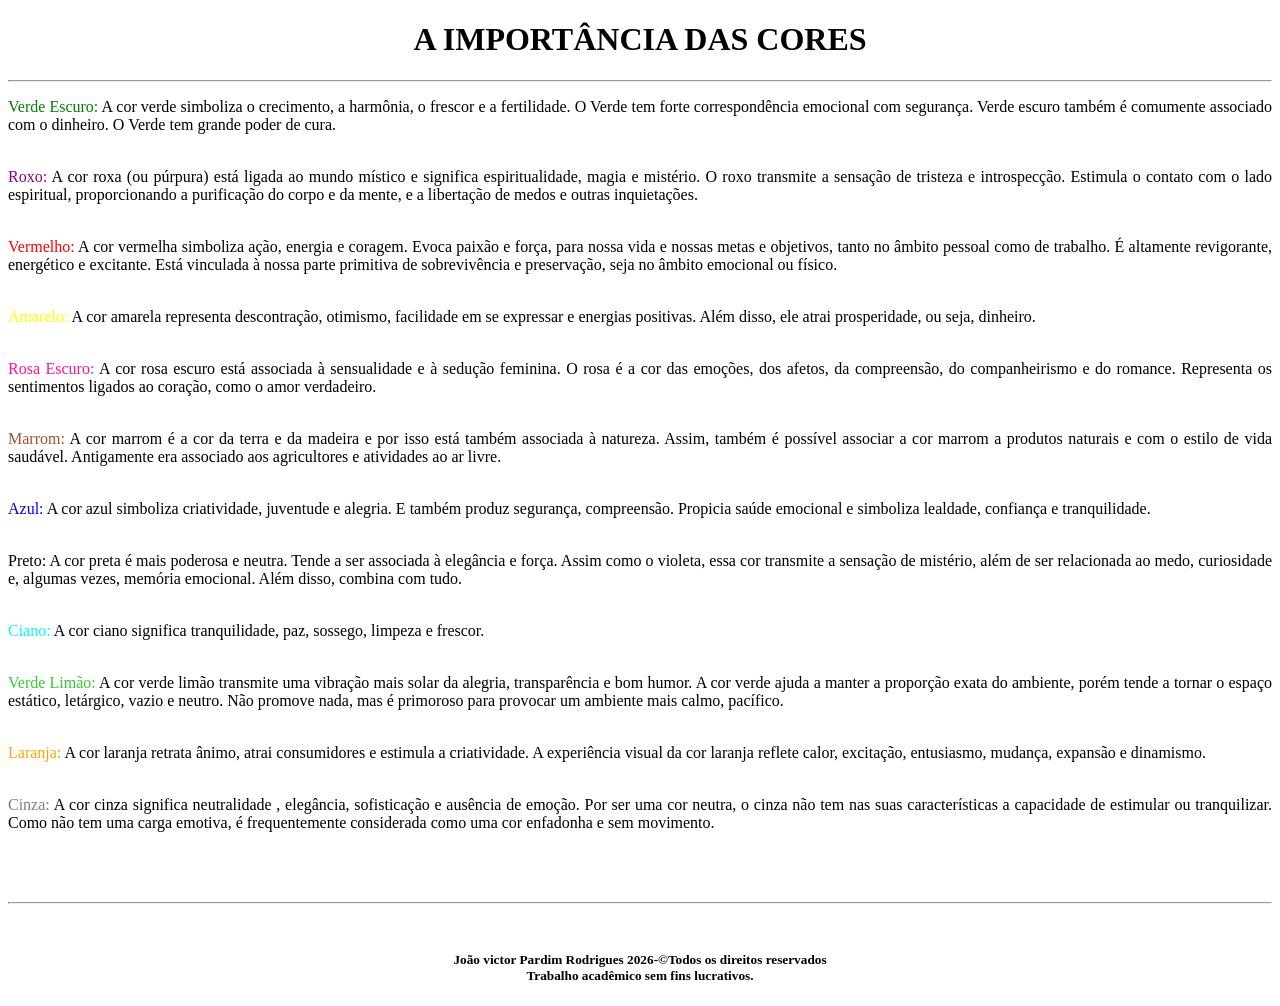
==== index.html @ 386986d7 "Add files via upload" ====
<!doctype html>
<html lang="pt-br">
	<head>
		<title>A IMPORTÂNCIA DAS CORES</title>
		<meta charset="UTF-8">
		<link rel="icon" type="image/jpg" href="img/tabela2.webp">
	</head>	
	<body>
		<h1 align="center"><b>A IMPORTÂNCIA DAS CORES</b></h1>
		<hr>
		<p align="justify"><font color="#008000" size="3">Verde Escuro:</font> A cor verde simboliza o crecimento,
		a harmônia, o frescor e a fertilidade. O Verde tem forte correspondência emocional com segurança.
		Verde escuro também é comumente associado com o dinheiro. O Verde tem grande poder de cura.
			<br><br>
		<p align="justify"><font color="#8B008B" size="3">Roxo:</font> A cor roxa (ou púrpura) está ligada ao mundo
		místico e significa espiritualidade, magia e mistério. O roxo transmite a sensação de tristeza e introspecção. 
		Estimula o contato com o lado espiritual, proporcionando a purificação do corpo e da mente, e a libertação de
		medos e outras inquietações.
			<br><br>
		<p align="justify"><font color="#FF0000" size="3">Vermelho:</font> A cor vermelha simboliza ação, energia e coragem.
		Evoca paixão e força, para nossa vida e nossas metas e objetivos, tanto no âmbito pessoal como de trabalho.
		É altamente revigorante, energético e excitante. Está vinculada à nossa parte primitiva de sobrevivência e
		preservação, seja no âmbito emocional ou físico.
			<br><br>
		<p align="justify"><font color="#FFFF00" size="3">Amarelo:</font> A cor amarela representa descontração, otimismo,
		facilidade em se expressar e energias positivas. Além disso, ele atrai prosperidade, ou seja, dinheiro.
			<br><br>
		<p align="justify"><font color="#FF1493" size="3">Rosa Escuro:</font> A cor rosa escuro está associada
		à sensualidade e à sedução feminina. O rosa é a cor das emoções, dos afetos, da compreensão,
		do companheirismo e do romance. Representa os sentimentos ligados ao coração, como o amor verdadeiro.
			<br><br>
		<p align="justify"><font color="#A0522D" size="3">Marrom:</font> A cor marrom é a cor da terra e da madeira
		e por isso está também associada à natureza. Assim, também é possível associar a cor marrom a produtos 
		naturais e com o estilo de vida saudável. Antigamente era associado aos agricultores e
		atividades ao ar livre.
			<br><br>
		<p align="justify"><font color="#0000FF" size="3">Azul:</font> A cor azul simboliza criatividade,
		juventude e alegria. E também produz segurança, compreensão. Propicia saúde emocional 
		e simboliza lealdade, confiança e tranquilidade.
			<br><br>
		<p align="justify"><font color="#000000" size="3">Preto:</font> A cor preta é mais poderosa
		e neutra. Tende a ser associada à elegância e força. Assim como o violeta, essa cor
		transmite a sensação de mistério, além de ser relacionada ao medo, curiosidade
		e, algumas vezes, memória emocional. Além disso, combina com tudo.
			<br><br>
		<p align="justify"><font color="#00FFFF" size="3">Ciano:</font> A cor ciano significa tranquilidade,
		paz, sossego, limpeza e frescor. 
			<br><br>
		<p align="justify"><font color="#32CD32" size="3">Verde Limão:</font> A cor verde limão transmite
		uma vibração mais solar da alegria, transparência e bom humor. A cor verde ajuda a manter
		a proporção exata do ambiente, porém tende a tornar o espaço estático, letárgico,
		vazio e neutro. Não promove nada, mas é primoroso para provocar um ambiente mais calmo, pacífico.
			<br><br>
		<p align="justify"><font color="#FFA500" size="3">Laranja:</font> A cor laranja retrata ânimo,
		atrai consumidores e estimula a criatividade. A experiência visual da cor laranja
		reflete calor, excitação, entusiasmo, mudança, expansão e dinamismo.
			<br><br>
		<p align="justify"><font color="#808080" size="3">Cinza:</font> A cor cinza significa neutralidade
		, elegância, sofisticação e ausência de emoção. Por ser uma cor neutra, o cinza não tem 
		nas suas características a capacidade de estimular ou tranquilizar. Como não tem
		uma carga emotiva, é frequentemente considerada como uma cor enfadonha e sem movimento.
		<br><br><br><br><hr><br>
		<h5 align="center">João victor Pardim Rodrigues 2026-&copyTodos os direitos reservados<br>
		Trabalho acadêmico sem fins lucrativos.</h5>
		
		
		
		
		
		
	</body>
</html>
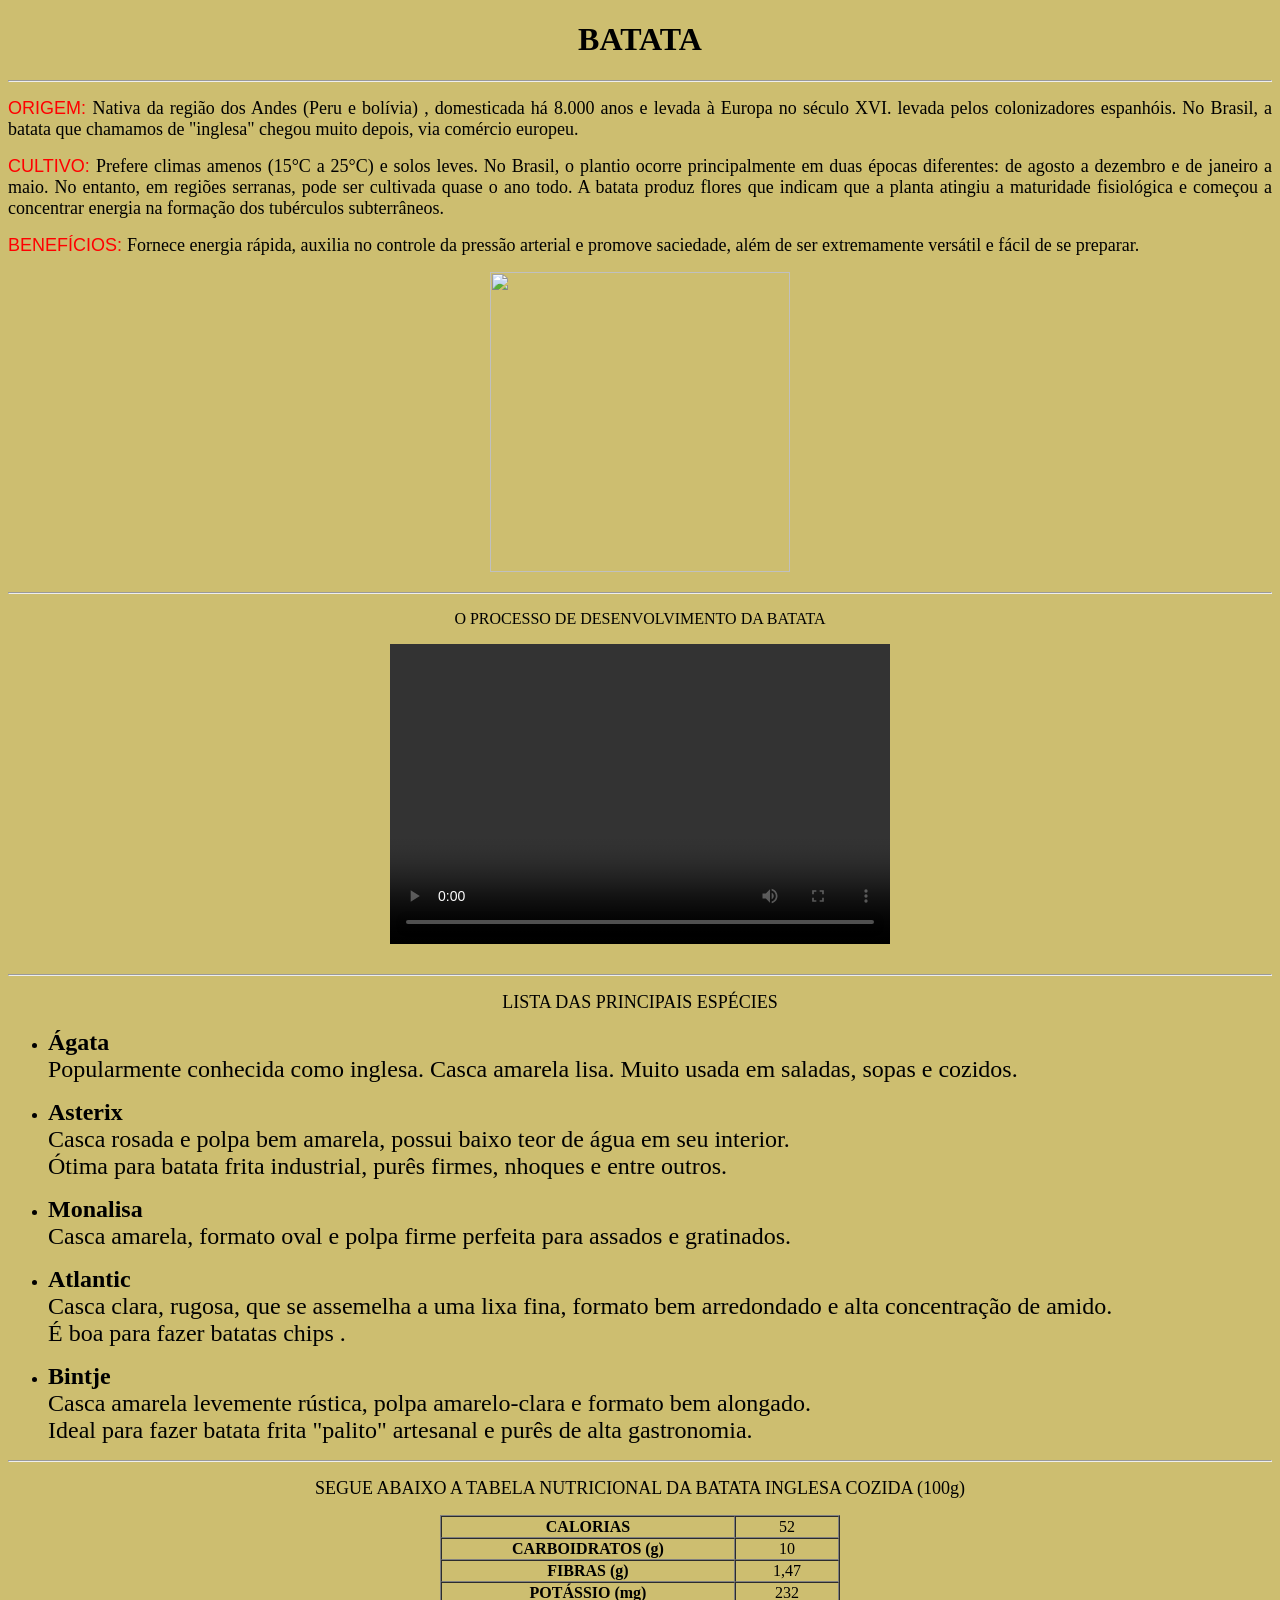
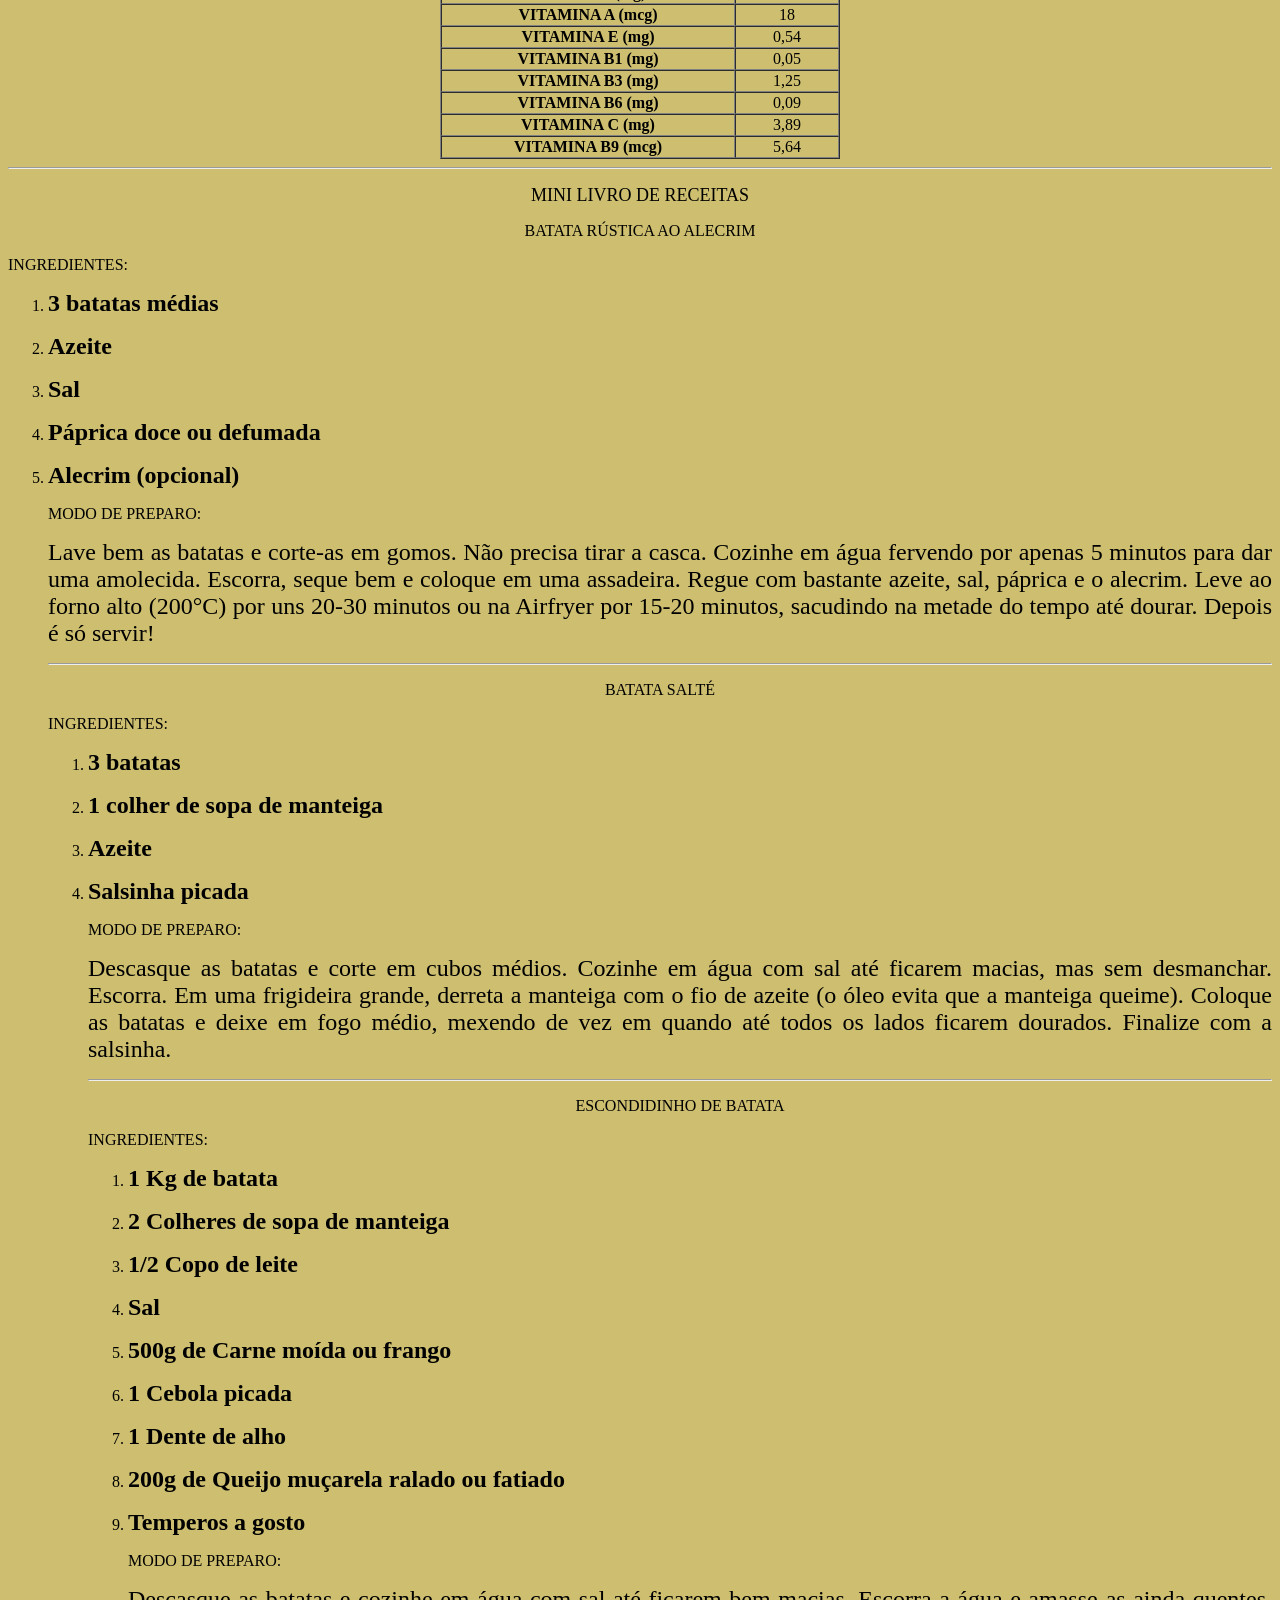
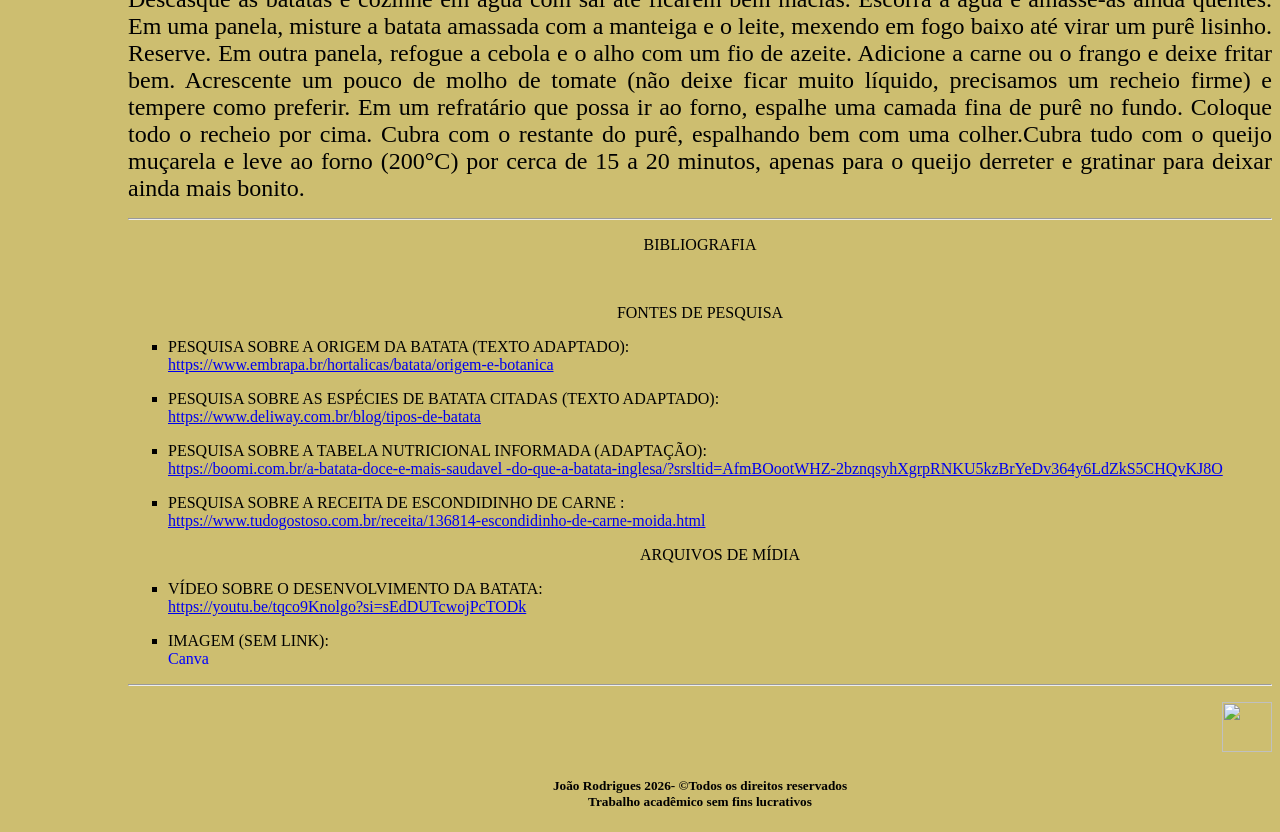
==== commit 2baa9e86: "Add files via upload" ====
--- a/index.html
+++ b/index.html
@@ -1,72 +1,204 @@
-	<!doctype html>
+<!doctype html>
 <html lang="pt-br">
 	<head>
-		<title>A IMPORTÂNCIA DAS CORES</title>
-		<meta charset="UTF-8">
-		<link rel="icon" type="image/jpg" href="img/tabela2.webp">
-	</head>	
-	<body>
-		<h1 align="center"><b>A IMPORTÂNCIA DAS CORES</b></h1>
+		<title>Batata- Tudo sobre o tubérculo</title>
+		<meta charset="utf-8">
+		<link rel="icon"type="image/jpg" href="images/planta.jpg">
+	</head>
+	<body bgcolor="CDBE70">
+		<h1 align="center">BATATA</h1>
 		<hr>
-		<p align="justify"><font color="#008000" size="3">Verde Escuro:</font> A cor verde simboliza o crecimento,
-		a harmônia, o frescor e a fertilidade. O Verde tem forte correspondência emocional com segurança.
-		Verde escuro também é comumente associado com o dinheiro. O Verde tem grande poder de cura.
-			<br><br>
-		<p align="justify"><font color="#8B008B" size="3">Roxo:</font> A cor roxa (ou púrpura) está ligada ao mundo
-		místico e significa espiritualidade, magia e mistério. O roxo transmite a sensação de tristeza e introspecção. 
-		Estimula o contato com o lado espiritual, proporcionando a purificação do corpo e da mente, e a libertação de
-		medos e outras inquietações.
-			<br><br>
-		<p align="justify"><font color="#FF0000" size="3">Vermelho:</font> A cor vermelha simboliza ação, energia e coragem.
-		Evoca paixão e força, para nossa vida e nossas metas e objetivos, tanto no âmbito pessoal como de trabalho.
-		É altamente revigorante, energético e excitante. Está vinculada à nossa parte primitiva de sobrevivência e
-		preservação, seja no âmbito emocional ou físico.
-			<br><br>
-		<p align="justify"><font color="#FFFF00" size="3">Amarelo:</font> A cor amarela representa descontração, otimismo,
-		facilidade em se expressar e energias positivas. Além disso, ele atrai prosperidade, ou seja, dinheiro.
-			<br><br>
-		<p align="justify"><font color="#FF1493" size="3">Rosa Escuro:</font> A cor rosa escuro está associada
-		à sensualidade e à sedução feminina. O rosa é a cor das emoções, dos afetos, da compreensão,
-		do companheirismo e do romance. Representa os sentimentos ligados ao coração, como o amor verdadeiro.
-			<br><br>
-		<p align="justify"><font color="#A0522D" size="3">Marrom:</font> A cor marrom é a cor da terra e da madeira
-		e por isso está também associada à natureza. Assim, também é possível associar a cor marrom a produtos 
-		naturais e com o estilo de vida saudável. Antigamente era associado aos agricultores e
-		atividades ao ar livre.
-			<br><br>
-		<p align="justify"><font color="#0000FF" size="3">Azul:</font> A cor azul simboliza criatividade,
-		juventude e alegria. E também produz segurança, compreensão. Propicia saúde emocional 
-		e simboliza lealdade, confiança e tranquilidade.
-			<br><br>
-		<p align="justify"><font color="#000000" size="3">Preto:</font> A cor preta é mais poderosa
-		e neutra. Tende a ser associada à elegância e força. Assim como o violeta, essa cor
-		transmite a sensação de mistério, além de ser relacionada ao medo, curiosidade
-		e, algumas vezes, memória emocional. Além disso, combina com tudo.
-			<br><br>
-		<p align="justify"><font color="#00FFFF" size="3">Ciano:</font> A cor ciano significa tranquilidade,
-		paz, sossego, limpeza e frescor. 
-			<br><br>
-		<p align="justify"><font color="#32CD32" size="3">Verde Limão:</font> A cor verde limão transmite
-		uma vibração mais solar da alegria, transparência e bom humor. A cor verde ajuda a manter
-		a proporção exata do ambiente, porém tende a tornar o espaço estático, letárgico,
-		vazio e neutro. Não promove nada, mas é primoroso para provocar um ambiente mais calmo, pacífico.
-			<br><br>
-		<p align="justify"><font color="#FFA500" size="3">Laranja:</font> A cor laranja retrata ânimo,
-		atrai consumidores e estimula a criatividade. A experiência visual da cor laranja
-		reflete calor, excitação, entusiasmo, mudança, expansão e dinamismo.
-			<br><br>
-		<p align="justify"><font color="#808080" size="3">Cinza:</font> A cor cinza significa neutralidade
-		, elegância, sofisticação e ausência de emoção. Por ser uma cor neutra, o cinza não tem 
-		nas suas características a capacidade de estimular ou tranquilizar. Como não tem
-		uma carga emotiva, é frequentemente considerada como uma cor enfadonha e sem movimento.
-		<br><br><br><br><hr><br>
-		<h5 align="center">João victor Pardim Rodrigues 2026-&copyTodos os direitos reservados<br>
-		Trabalho acadêmico sem fins lucrativos.</h5>
-		
-		
-		
-		
-		
-		
+			<p align="justify"><font face="arial" color="#FF0000" size="4">ORIGEM: </font>
+			<font size="4">Nativa da região dos Andes (Peru e bolívia) , domesticada há 8.000 anos e levada à Europa no século XVI.
+			levada pelos colonizadores espanhóis. No Brasil, a batata que chamamos de "inglesa"
+			chegou muito depois, via comércio europeu.</font></p>
+			<p align="justify"><font face="arial" color="#FF0000" size="4">CULTIVO: </font>
+			<font size="4">Prefere climas amenos (15°C a 25°C)
+			e solos leves. No Brasil, o plantio ocorre principalmente em duas épocas diferentes: de agosto a dezembro			
+			e de janeiro a maio. No entanto, em regiões serranas, pode ser cultivada quase o ano todo.
+			A batata produz flores que indicam que a planta atingiu
+			a maturidade fisiológica e começou a concentrar energia na formação dos tubérculos subterrâneos.</font></p>
+			<p align="justify"><font face="arial" color="#FF0000" size="4">BENEFÍCIOS: </font>
+			<font size="4">Fornece energia rápida, auxilia no controle da pressão arterial e promove saciedade,
+			além de ser extremamente versátil e fácil de se preparar.</font></p>
+			<p align="center"><img src="images/colagem.jpg" width="300" height="300">
+			<hr>
+			<p align="center"><font face="impact" size="3">O PROCESSO DE DESENVOLVIMENTO DA BATATA</font></p>
+			<center><video controls width="500" height="300">
+			<source src="video_audio/fases.mp4" type="video/mp4">
+			</video></center>
+			<br>
+			<hr>
+			<p align="center"><font face="impact" size="4">LISTA DAS PRINCIPAIS ESPÉCIES</font></p>
+			<ul>
+				<li>
+					<p align="justify"><font size="5">
+						<b>Ágata</b><br>Popularmente conhecida como inglesa.
+						Casca amarela lisa. Muito usada em saladas, sopas e cozidos.</font></p></li>
+				<li>
+					<p align="justify"><font size="5">
+						<b>Asterix</b><br>Casca rosada e polpa bem amarela, possui baixo teor de água em seu interior.<br>
+						Ótima para batata frita industrial, purês firmes, nhoques e entre outros.</font></p></li>
+				<li>
+					<p align=" justify"><font size="5">
+						<b>Monalisa</b><br>Casca amarela, formato oval e polpa firme perfeita para assados e gratinados.</font></p></li>
+					<li>
+						<p align=" justify"><font size="5">
+							<b>Atlantic</b><br> Casca clara, rugosa, que se assemelha a uma lixa fina, formato bem arredondado e alta 
+				concentração de amido.<br> É boa para fazer batatas chips .</font></p></li>
+				<li>
+					<p align=" justify"><font size="5">
+						<b>Bintje</b><br>Casca amarela levemente rústica, polpa amarelo-clara e formato bem alongado.<br>
+						Ideal para fazer batata frita "palito" artesanal e purês de alta gastronomia.</font></p></li>
+			</ul>
+			<hr>
+			<p align="center"><font face="impact" size="4">SEGUE ABAIXO A TABELA NUTRICIONAL DA BATATA INGLESA COZIDA (100g)</font></p>
+			<table align="center" width="400" height="200" border="1" cellspacing="0">
+				<tr>
+					<th>CALORIAS</th>
+						<td width="100" align="center">52</td>
+				</tr>
+				<tr>
+					<th>CARBOIDRATOS (g)</th>
+						<td align="center">10</td>
+				</tr>
+				<tr>
+					<th>FIBRAS (g)</th>
+						<td align="center">1,47</td>
+				</tr>
+				<tr>
+					<th>POTÁSSIO (mg)</th>
+						<td align="center">232</td>
+				</tr>
+				<tr>
+					<th>VITAMINA A (mcg)</th>
+						<td align="center">18</td>
+				</tr>
+				<tr>
+					<th>VITAMINA E (mg)</th>
+						<td align="center">0,54</td>
+				</tr>
+					<tr>
+					<th>VITAMINA B1 (mg)</th>
+						<td align="center">0,05</td>
+				</tr>
+				<tr>
+					<th>VITAMINA B3 (mg)</th>
+						<td align="center">1,25</td>
+				</tr>
+				<tr>
+					<th>VITAMINA B6 (mg)</th>
+						<td align="center">0,09</td>
+				</tr>
+				<tr>
+					<th>VITAMINA C (mg)</th>
+						<td align="center">3,89</td>
+				</tr>
+				<tr>
+					<th>VITAMINA B9 (mcg)</th>
+						<td align="center">5,64</td>
+				</tr>
+			</table>
+			<hr>
+			<p align="center"><font face="impact" size="4">MINI LIVRO DE RECEITAS</font></p>
+			<p align="center">BATATA RÚSTICA AO ALECRIM</p>
+			<p align="justify">INGREDIENTES:</p>
+				<ol>
+					<li>
+						<p align="justify"><font size="5"><b>3 batatas médias</b></font></p></li>
+					<li>
+						<p align="justify"><font size="5"><b>Azeite</b></font></p></li>
+					<li>
+						<p align="justify"><font size="5"><b>Sal</b></font></p></li>
+					<li>
+						<p align="justify"><font size="5"><b>Páprica doce ou defumada</b></font></p></li>
+					<li>
+						<p align="justify"></p><font size="5"><b>Alecrim (opcional)</b></font></p></li>
+			<p align="justify">MODO DE PREPARO: </p>
+			<p align="justify"><font size="5">Lave bem as batatas e corte-as em gomos. Não precisa tirar a casca.
+			Cozinhe em água fervendo por apenas 5 minutos para dar uma amolecida. Escorra, seque bem e
+			coloque em uma assadeira. Regue com bastante azeite, sal, páprica e o alecrim.
+			Leve ao forno alto (200°C) por uns 20-30 minutos ou na Airfryer por 15-20 minutos, sacudindo
+			na metade do tempo até dourar. Depois é só servir!</font></p>
+			<hr>
+			<p align="center">BATATA SALTÉ</p>
+			<p align="justify">INGREDIENTES:</p>
+				<ol>
+					<li>
+						<p align="justify"><font size="5"><b>3 batatas </b></font></p></li>
+					<li>
+						<p align="justify"><font size="5"><b>1 colher de sopa de manteiga</b></font></p></li>
+					<li>
+						<p align="justify"><font size="5"><b>Azeite</b></font></p></li>
+					<li>
+						<p align="justify"><font size="5"><b>Salsinha picada</b></font></p></li>
+						<p align="justify">MODO DE PREPARO: </p>
+			<p align="justify"><font size="5">Descasque as batatas e corte em cubos médios. Cozinhe em água com sal até ficarem macias,
+			mas sem desmanchar. Escorra. Em uma frigideira grande, derreta a manteiga com o fio de azeite
+			(o óleo evita que a manteiga queime). Coloque as batatas e deixe em fogo médio, mexendo de vez em quando até todos
+			os lados ficarem dourados. Finalize com a salsinha.</font></p>
+			<hr>
+			<p align="center">ESCONDIDINHO DE BATATA</p>
+			<p align="justify">INGREDIENTES:</p>
+				<ol>
+					<li>
+						<p align="justify"><font size="5"><b>1 Kg de batata</b></font></p></li>
+					<li>
+						<p align="justify"><font size="5"><b>2 Colheres de sopa de manteiga</b></font></p></li>
+					<li>
+						<p align="justify"><font size="5"><b>1/2 Copo de leite</b></font></p></li>
+					<li>
+						<p align="justify"><font size="5"><b>Sal</b></font></p></li>
+					<li>
+						<p align="justify"></p><font size="5"><b>500g de Carne moída ou frango</b></font></p></li>
+					<li>
+						<p align="justify"></p><font size="5"><b>1 Cebola picada</b></font></p></li>
+					<li>
+						<p align="justify"></p><font size="5"><b>1 Dente de alho</b></font></p></li>
+					<li> 
+						<p align="justify"></p><font size="5"><b>200g de Queijo muçarela ralado ou fatiado</b></font></p></li>
+							<li>
+						<p align="justify"></p><font size="5"><b>Temperos a gosto</b></font></p></li>
+						<p align="justify">MODO DE PREPARO: </p>
+						<p align="justify"><font size="5">Descasque as batatas e cozinhe em água com sal até ficarem bem macias. Escorra 
+							a água e amasse-as ainda quentes. Em uma panela, misture a batata amassada com a manteiga e o leite,
+							mexendo em fogo baixo até virar um purê lisinho. Reserve. Em outra panela, refogue a cebola e o alho
+							com um fio de azeite. Adicione a carne ou o frango e deixe fritar bem. Acrescente um pouco de
+							molho de tomate (não deixe ficar muito líquido, precisamos um recheio firme) e tempere como preferir. Em um refratário
+							que possa ir ao forno, espalhe uma camada fina de purê no fundo. Coloque todo o recheio por cima. Cubra com o restante
+							do purê, espalhando bem com uma colher.Cubra tudo com o queijo muçarela e leve ao forno (200°C) por cerca de 15
+							a 20 minutos, apenas para o queijo derreter e gratinar para deixar ainda mais bonito.</font></p>
+			<hr>
+			<p align="center"><font face="impact" size="3">BIBLIOGRAFIA</font></p>
+			<br>
+			<p align="center">FONTES DE PESQUISA</p>
+			<ul>
+				<li>
+					<p align="left">PESQUISA SOBRE A ORIGEM DA BATATA (TEXTO ADAPTADO):<br>
+						<a href="https://www.embrapa.br/hortalicas/batata/origem-e-botanica">https://www.embrapa.br/hortalicas/batata/origem-e-botanica</a></p></li>
+				<li>
+							<p align="left">PESQUISA SOBRE AS ESPÉCIES DE BATATA CITADAS (TEXTO ADAPTADO):<br>
+						<a href="https://www.deliway.com.br/blog/tipos-de-batata">https://www.deliway.com.br/blog/tipos-de-batata</a></p></li>
+				<li>
+							<p align="left">PESQUISA SOBRE A TABELA NUTRICIONAL INFORMADA (ADAPTAÇÃO):<br>
+								<a href="https://boomi.com.br/a-batata-doce-e-mais-saudavel-do-que-a-batata-inglesa/?srsltid=AfmBOootWHZ-
+								2bznqsyhXgrpRNKU5kzBrYeDv364y6LdZkS5CHQvKJ8O">https://boomi.com.br/a-batata-doce-e-mais-saudavel
+								-do-que-a-batata-inglesa/?srsltid=AfmBOootWHZ-2bznqsyhXgrpRNKU5kzBrYeDv364y6LdZkS5CHQvKJ8O</a></p></li>
+						<li>
+							<p align="left">PESQUISA SOBRE A RECEITA DE ESCONDIDINHO DE CARNE :<br>
+								<a href="https://www.tudogostoso.com.br/receita/136814-escondidinho-de-carne-moida.html">
+								https://www.tudogostoso.com.br/receita/136814-escondidinho-de-carne-moida.html</a></p></li>
+						<p align="center">ARQUIVOS DE MÍDIA</p>
+						<li>
+							<p align="left">VÍDEO SOBRE O DESENVOLVIMENTO DA BATATA: <br>
+								<a href="https://youtu.be/tqco9Knolgo?si=sEdDUTcwojPcTODk">https://youtu.be/tqco9Knolgo?si=sEdDUTcwojPcTODk</a></p></li>
+						<li>
+							<p align="left">IMAGEM (SEM LINK):<br>
+							<font color="#0000FF">Canva</font></p></li>
+			</ul>
+			<hr>
+			<p align="right"><a href="#"><img src="images/seta.png" width="50" height="50"></a></p>
+			<h5 align="center"> João Rodrigues 2026- &copyTodos os direitos reservados<br>
+		Trabalho acadêmico sem fins lucrativos</h5>
 	</body>
-</html>  +</html>
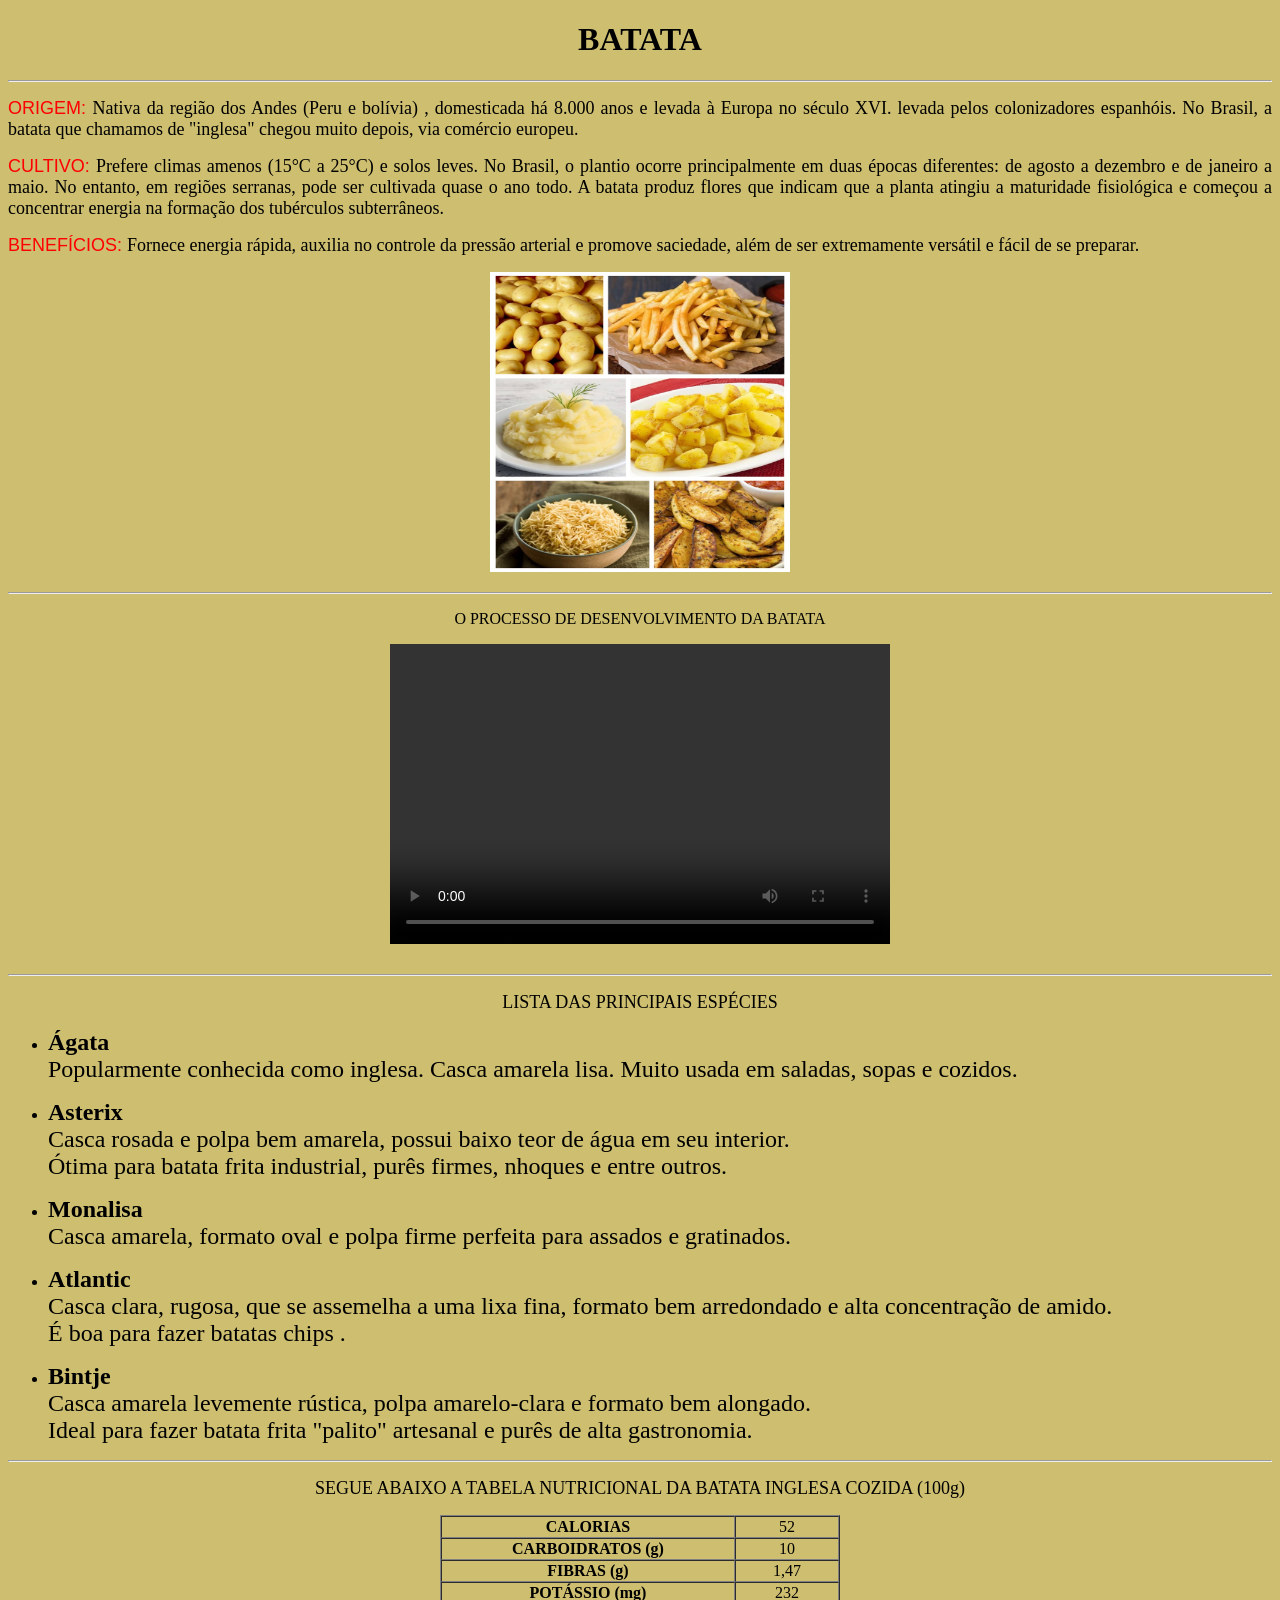
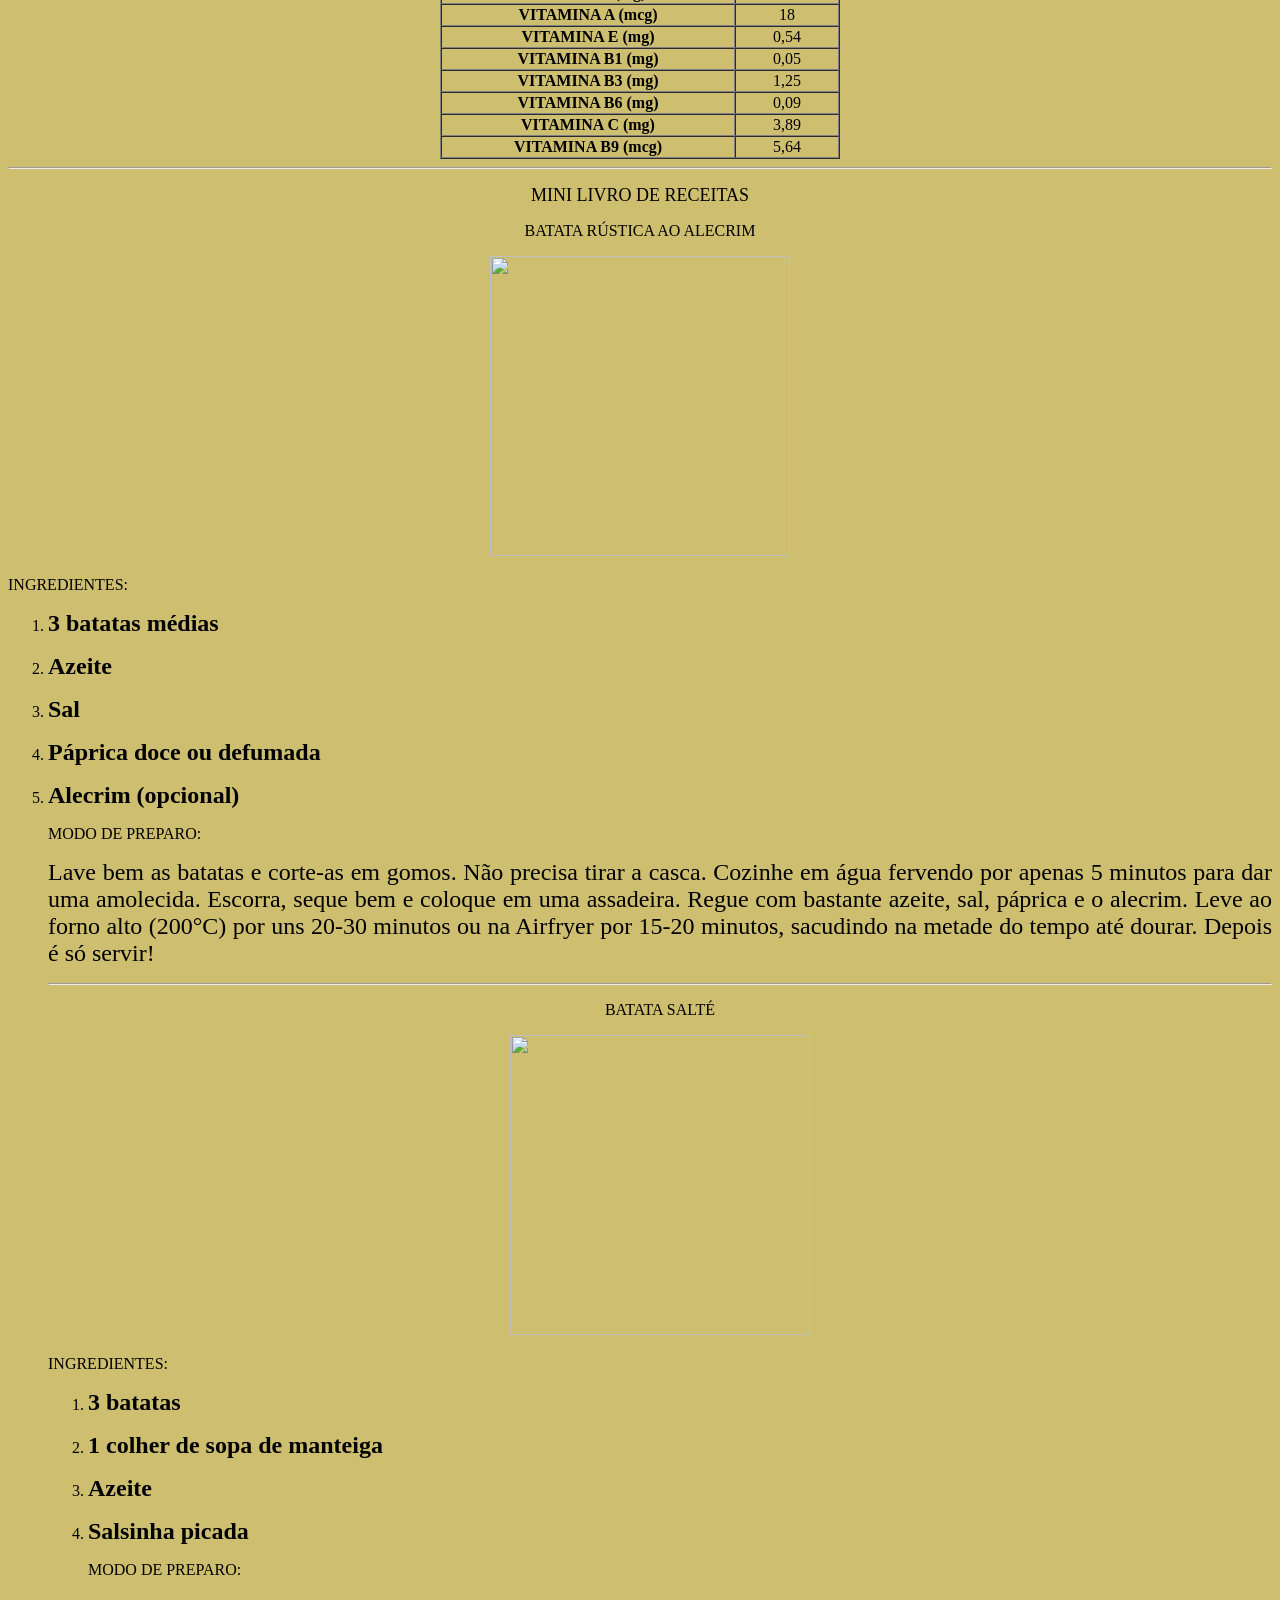
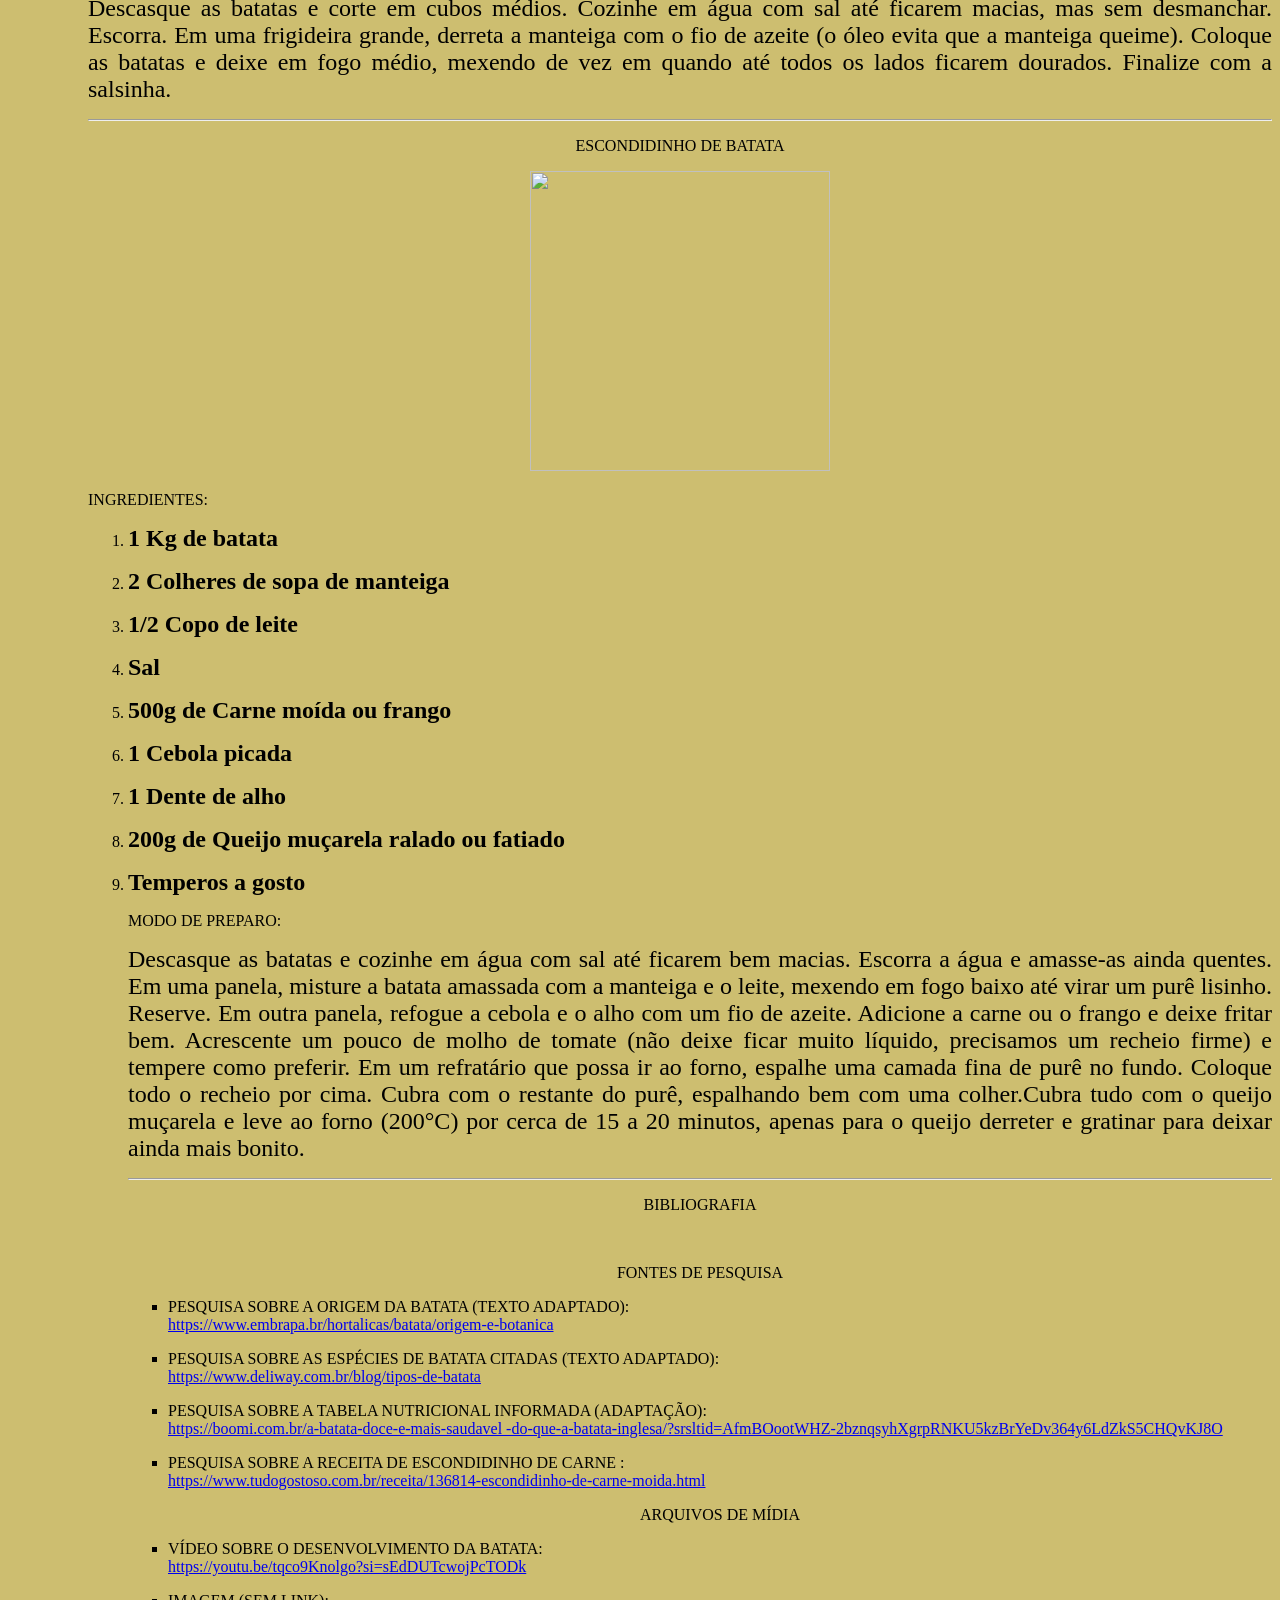
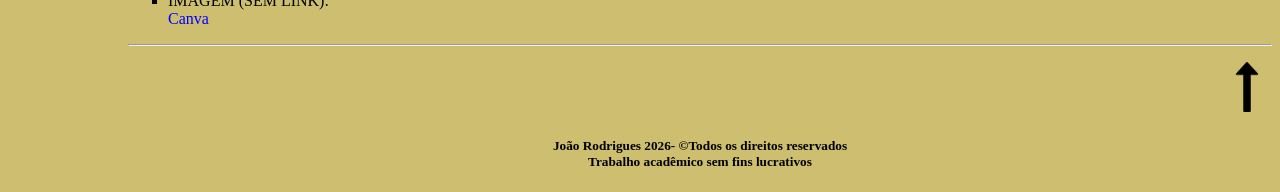
==== commit 0b19d595: "Add files via upload" ====
--- a/index.html
+++ b/index.html
@@ -102,6 +102,7 @@
 			<hr>
 			<p align="center"><font face="impact" size="4">MINI LIVRO DE RECEITAS</font></p>
 			<p align="center">BATATA RÚSTICA AO ALECRIM</p>
+			<p align="center"><img src="images/rustica.jpg" width="300" height="300"></p>
 			<p align="justify">INGREDIENTES:</p>
 				<ol>
 					<li>
@@ -122,6 +123,7 @@
 			na metade do tempo até dourar. Depois é só servir!</font></p>
 			<hr>
 			<p align="center">BATATA SALTÉ</p>
+			<p align="center"><img src="images/salte.jpg" width="300" height="300"></p>
 			<p align="justify">INGREDIENTES:</p>
 				<ol>
 					<li>
@@ -139,6 +141,7 @@
 			os lados ficarem dourados. Finalize com a salsinha.</font></p>
 			<hr>
 			<p align="center">ESCONDIDINHO DE BATATA</p>
+			<p align="center"><img src="images/escondidinho.jpg" width="300" height="300"></p>
 			<p align="justify">INGREDIENTES:</p>
 				<ol>
 					<li>
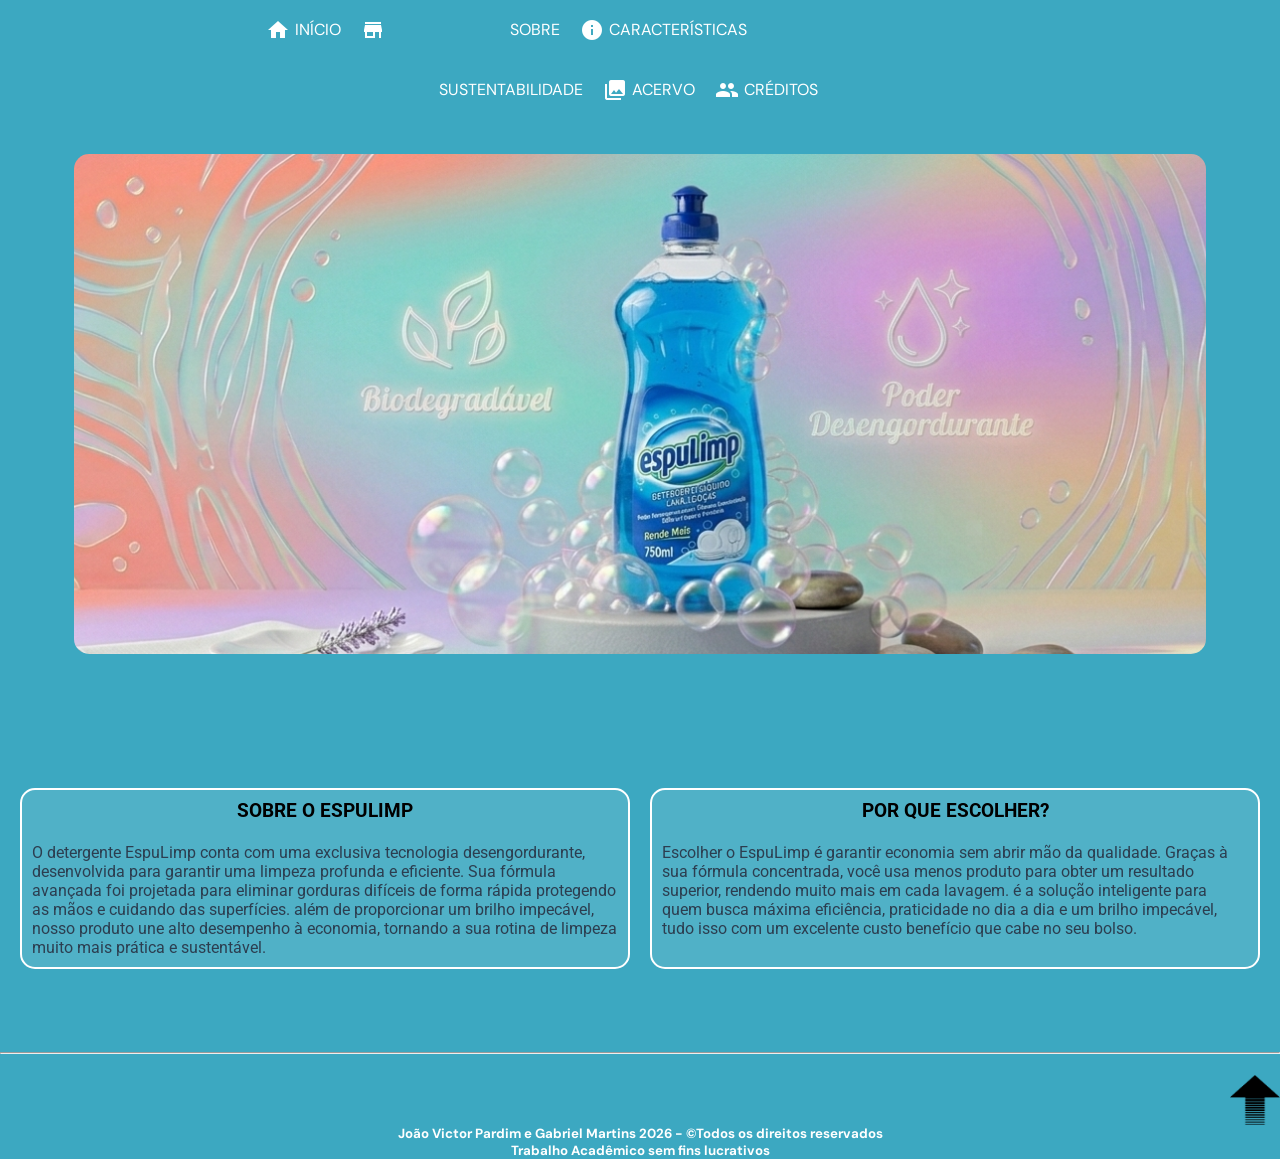
==== commit 2174ef9c: "Update index.html" ====
--- a/index.html
+++ b/index.html
@@ -1,207 +1,54 @@
 <!doctype html>
 <html lang="pt-br">
-	<head>
-		<title>Batata- Tudo sobre o tubérculo</title>
-		<meta charset="utf-8">
-		<link rel="icon"type="image/jpg" href="images/planta.jpg">
-	</head>
-	<body bgcolor="CDBE70">
-		<h1 align="center">BATATA</h1>
-		<hr>
-			<p align="justify"><font face="arial" color="#FF0000" size="4">ORIGEM: </font>
-			<font size="4">Nativa da região dos Andes (Peru e bolívia) , domesticada há 8.000 anos e levada à Europa no século XVI.
-			levada pelos colonizadores espanhóis. No Brasil, a batata que chamamos de "inglesa"
-			chegou muito depois, via comércio europeu.</font></p>
-			<p align="justify"><font face="arial" color="#FF0000" size="4">CULTIVO: </font>
-			<font size="4">Prefere climas amenos (15°C a 25°C)
-			e solos leves. No Brasil, o plantio ocorre principalmente em duas épocas diferentes: de agosto a dezembro			
-			e de janeiro a maio. No entanto, em regiões serranas, pode ser cultivada quase o ano todo.
-			A batata produz flores que indicam que a planta atingiu
-			a maturidade fisiológica e começou a concentrar energia na formação dos tubérculos subterrâneos.</font></p>
-			<p align="justify"><font face="arial" color="#FF0000" size="4">BENEFÍCIOS: </font>
-			<font size="4">Fornece energia rápida, auxilia no controle da pressão arterial e promove saciedade,
-			além de ser extremamente versátil e fácil de se preparar.</font></p>
-			<p align="center"><img src="images/colagem.jpg" width="300" height="300">
-			<hr>
-			<p align="center"><font face="impact" size="3">O PROCESSO DE DESENVOLVIMENTO DA BATATA</font></p>
-			<center><video controls width="500" height="300">
-			<source src="video_audio/fases.mp4" type="video/mp4">
-			</video></center>
-			<br>
-			<hr>
-			<p align="center"><font face="impact" size="4">LISTA DAS PRINCIPAIS ESPÉCIES</font></p>
-			<ul>
-				<li>
-					<p align="justify"><font size="5">
-						<b>Ágata</b><br>Popularmente conhecida como inglesa.
-						Casca amarela lisa. Muito usada em saladas, sopas e cozidos.</font></p></li>
-				<li>
-					<p align="justify"><font size="5">
-						<b>Asterix</b><br>Casca rosada e polpa bem amarela, possui baixo teor de água em seu interior.<br>
-						Ótima para batata frita industrial, purês firmes, nhoques e entre outros.</font></p></li>
-				<li>
-					<p align=" justify"><font size="5">
-						<b>Monalisa</b><br>Casca amarela, formato oval e polpa firme perfeita para assados e gratinados.</font></p></li>
-					<li>
-						<p align=" justify"><font size="5">
-							<b>Atlantic</b><br> Casca clara, rugosa, que se assemelha a uma lixa fina, formato bem arredondado e alta 
-				concentração de amido.<br> É boa para fazer batatas chips .</font></p></li>
-				<li>
-					<p align=" justify"><font size="5">
-						<b>Bintje</b><br>Casca amarela levemente rústica, polpa amarelo-clara e formato bem alongado.<br>
-						Ideal para fazer batata frita "palito" artesanal e purês de alta gastronomia.</font></p></li>
-			</ul>
-			<hr>
-			<p align="center"><font face="impact" size="4">SEGUE ABAIXO A TABELA NUTRICIONAL DA BATATA INGLESA COZIDA (100g)</font></p>
-			<table align="center" width="400" height="200" border="1" cellspacing="0">
-				<tr>
-					<th>CALORIAS</th>
-						<td width="100" align="center">52</td>
-				</tr>
-				<tr>
-					<th>CARBOIDRATOS (g)</th>
-						<td align="center">10</td>
-				</tr>
-				<tr>
-					<th>FIBRAS (g)</th>
-						<td align="center">1,47</td>
-				</tr>
-				<tr>
-					<th>POTÁSSIO (mg)</th>
-						<td align="center">232</td>
-				</tr>
-				<tr>
-					<th>VITAMINA A (mcg)</th>
-						<td align="center">18</td>
-				</tr>
-				<tr>
-					<th>VITAMINA E (mg)</th>
-						<td align="center">0,54</td>
-				</tr>
-					<tr>
-					<th>VITAMINA B1 (mg)</th>
-						<td align="center">0,05</td>
-				</tr>
-				<tr>
-					<th>VITAMINA B3 (mg)</th>
-						<td align="center">1,25</td>
-				</tr>
-				<tr>
-					<th>VITAMINA B6 (mg)</th>
-						<td align="center">0,09</td>
-				</tr>
-				<tr>
-					<th>VITAMINA C (mg)</th>
-						<td align="center">3,89</td>
-				</tr>
-				<tr>
-					<th>VITAMINA B9 (mcg)</th>
-						<td align="center">5,64</td>
-				</tr>
-			</table>
-			<hr>
-			<p align="center"><font face="impact" size="4">MINI LIVRO DE RECEITAS</font></p>
-			<p align="center">BATATA RÚSTICA AO ALECRIM</p>
-			<p align="center"><img src="images/rustica.jpg" width="300" height="300"></p>
-			<p align="justify">INGREDIENTES:</p>
-				<ol>
-					<li>
-						<p align="justify"><font size="5"><b>3 batatas médias</b></font></p></li>
-					<li>
-						<p align="justify"><font size="5"><b>Azeite</b></font></p></li>
-					<li>
-						<p align="justify"><font size="5"><b>Sal</b></font></p></li>
-					<li>
-						<p align="justify"><font size="5"><b>Páprica doce ou defumada</b></font></p></li>
-					<li>
-						<p align="justify"></p><font size="5"><b>Alecrim (opcional)</b></font></p></li>
-			<p align="justify">MODO DE PREPARO: </p>
-			<p align="justify"><font size="5">Lave bem as batatas e corte-as em gomos. Não precisa tirar a casca.
-			Cozinhe em água fervendo por apenas 5 minutos para dar uma amolecida. Escorra, seque bem e
-			coloque em uma assadeira. Regue com bastante azeite, sal, páprica e o alecrim.
-			Leve ao forno alto (200°C) por uns 20-30 minutos ou na Airfryer por 15-20 minutos, sacudindo
-			na metade do tempo até dourar. Depois é só servir!</font></p>
-			<hr>
-			<p align="center">BATATA SALTÉ</p>
-			<p align="center"><img src="images/salte.jpg" width="300" height="300"></p>
-			<p align="justify">INGREDIENTES:</p>
-				<ol>
-					<li>
-						<p align="justify"><font size="5"><b>3 batatas </b></font></p></li>
-					<li>
-						<p align="justify"><font size="5"><b>1 colher de sopa de manteiga</b></font></p></li>
-					<li>
-						<p align="justify"><font size="5"><b>Azeite</b></font></p></li>
-					<li>
-						<p align="justify"><font size="5"><b>Salsinha picada</b></font></p></li>
-						<p align="justify">MODO DE PREPARO: </p>
-			<p align="justify"><font size="5">Descasque as batatas e corte em cubos médios. Cozinhe em água com sal até ficarem macias,
-			mas sem desmanchar. Escorra. Em uma frigideira grande, derreta a manteiga com o fio de azeite
-			(o óleo evita que a manteiga queime). Coloque as batatas e deixe em fogo médio, mexendo de vez em quando até todos
-			os lados ficarem dourados. Finalize com a salsinha.</font></p>
-			<hr>
-			<p align="center">ESCONDIDINHO DE BATATA</p>
-			<p align="center"><img src="images/escondidinho.jpg" width="300" height="300"></p>
-			<p align="justify">INGREDIENTES:</p>
-				<ol>
-					<li>
-						<p align="justify"><font size="5"><b>1 Kg de batata</b></font></p></li>
-					<li>
-						<p align="justify"><font size="5"><b>2 Colheres de sopa de manteiga</b></font></p></li>
-					<li>
-						<p align="justify"><font size="5"><b>1/2 Copo de leite</b></font></p></li>
-					<li>
-						<p align="justify"><font size="5"><b>Sal</b></font></p></li>
-					<li>
-						<p align="justify"></p><font size="5"><b>500g de Carne moída ou frango</b></font></p></li>
-					<li>
-						<p align="justify"></p><font size="5"><b>1 Cebola picada</b></font></p></li>
-					<li>
-						<p align="justify"></p><font size="5"><b>1 Dente de alho</b></font></p></li>
-					<li> 
-						<p align="justify"></p><font size="5"><b>200g de Queijo muçarela ralado ou fatiado</b></font></p></li>
-							<li>
-						<p align="justify"></p><font size="5"><b>Temperos a gosto</b></font></p></li>
-						<p align="justify">MODO DE PREPARO: </p>
-						<p align="justify"><font size="5">Descasque as batatas e cozinhe em água com sal até ficarem bem macias. Escorra 
-							a água e amasse-as ainda quentes. Em uma panela, misture a batata amassada com a manteiga e o leite,
-							mexendo em fogo baixo até virar um purê lisinho. Reserve. Em outra panela, refogue a cebola e o alho
-							com um fio de azeite. Adicione a carne ou o frango e deixe fritar bem. Acrescente um pouco de
-							molho de tomate (não deixe ficar muito líquido, precisamos um recheio firme) e tempere como preferir. Em um refratário
-							que possa ir ao forno, espalhe uma camada fina de purê no fundo. Coloque todo o recheio por cima. Cubra com o restante
-							do purê, espalhando bem com uma colher.Cubra tudo com o queijo muçarela e leve ao forno (200°C) por cerca de 15
-							a 20 minutos, apenas para o queijo derreter e gratinar para deixar ainda mais bonito.</font></p>
-			<hr>
-			<p align="center"><font face="impact" size="3">BIBLIOGRAFIA</font></p>
-			<br>
-			<p align="center">FONTES DE PESQUISA</p>
-			<ul>
-				<li>
-					<p align="left">PESQUISA SOBRE A ORIGEM DA BATATA (TEXTO ADAPTADO):<br>
-						<a href="https://www.embrapa.br/hortalicas/batata/origem-e-botanica">https://www.embrapa.br/hortalicas/batata/origem-e-botanica</a></p></li>
-				<li>
-							<p align="left">PESQUISA SOBRE AS ESPÉCIES DE BATATA CITADAS (TEXTO ADAPTADO):<br>
-						<a href="https://www.deliway.com.br/blog/tipos-de-batata">https://www.deliway.com.br/blog/tipos-de-batata</a></p></li>
-				<li>
-							<p align="left">PESQUISA SOBRE A TABELA NUTRICIONAL INFORMADA (ADAPTAÇÃO):<br>
-								<a href="https://boomi.com.br/a-batata-doce-e-mais-saudavel-do-que-a-batata-inglesa/?srsltid=AfmBOootWHZ-
-								2bznqsyhXgrpRNKU5kzBrYeDv364y6LdZkS5CHQvKJ8O">https://boomi.com.br/a-batata-doce-e-mais-saudavel
-								-do-que-a-batata-inglesa/?srsltid=AfmBOootWHZ-2bznqsyhXgrpRNKU5kzBrYeDv364y6LdZkS5CHQvKJ8O</a></p></li>
-						<li>
-							<p align="left">PESQUISA SOBRE A RECEITA DE ESCONDIDINHO DE CARNE :<br>
-								<a href="https://www.tudogostoso.com.br/receita/136814-escondidinho-de-carne-moida.html">
-								https://www.tudogostoso.com.br/receita/136814-escondidinho-de-carne-moida.html</a></p></li>
-						<p align="center">ARQUIVOS DE MÍDIA</p>
-						<li>
-							<p align="left">VÍDEO SOBRE O DESENVOLVIMENTO DA BATATA: <br>
-								<a href="https://youtu.be/tqco9Knolgo?si=sEdDUTcwojPcTODk">https://youtu.be/tqco9Knolgo?si=sEdDUTcwojPcTODk</a></p></li>
-						<li>
-							<p align="left">IMAGEM (SEM LINK):<br>
-							<font color="#0000FF">Canva</font></p></li>
-			</ul>
-			<hr>
-			<p align="right"><a href="#"><img src="images/seta.png" width="50" height="50"></a></p>
-			<h5 align="center"> João Rodrigues 2026- &copyTodos os direitos reservados<br>
-		Trabalho acadêmico sem fins lucrativos</h5>
-	</body>
-</html>+    <head>
+        <title>EspuLimp-Brilho como você nunca viu</title>
+        <meta charset="utf-8">
+        <link rel="preconnect" href="https://fonts.googleapis.com">
+        <link rel="preconnect" href="https://fonts.gstatic.com" crossorigin>
+        <link href="https://fonts.googleapis.com/css2?family=DM+Sans:ital,opsz,wght@0,9..40,100..1000;1,9..40,100..1000&family=Roboto:ital,wght@0,100..900;1,100..900&display=swap" rel="stylesheet">
+        <link href="https://fonts.googleapis.com/icon?family=Material+Icons" rel="stylesheet">
+        <link rel="preconnect" href="https://fonts.googleapis.com">
+        <link rel="preconnect" href="https://fonts.gstatic.com" crossorigin>
+        <link href="https://fonts.googleapis.com/css2?family=Ubuntu:ital,wght@0,300;0,400;0,500;0,700;1,300;1,400;1,500;1,700&display=swap" rel="stylesheet">
+        <link rel="stylesheet" href="https://fonts.googleapis.com/css2?family=Material+Symbols+Outlined:opsz,wght,FILL,GRAD@24,400,0,0" />
+        <link rel="stylesheet" href="style.css">
+        <link rel="icon" type="image/png" href="img/favicon.png">
+    </head>
+    <body>
+        <nav id="menu">
+            <ul>
+              <li> <a href="index.html"><i class="material-icons left">home</i>Início</a></li>
+	          <li> <a href="espulimp.html"><i class="material-icons left">storefront</i>Sobre</a></li>
+              <li> <a href="carac.html"><i class="material-icons left">info</i>Características</a></li>
+              <li> <a href="sustentabilidade.html"><i class="material-icons left">compost</i>Sustentabilidade</a></li>
+              <li> <a href="acervo.html"><i class="material-icons left">photo_library</i>Acervo</a></li>
+              <li> <a href="creditos.html"><i class="material-icons left">group</i>Créditos</a></li>
+            </ul>
+        </nav>
+        <br><br><br><br>
+        
+        <div id="banner">
+            <img src="img/banner.png" class="pricipal">
+        </div>
+        
+        <br><br><br><br>
+        
+        <div class="container">
+            <div class="texe">
+                 <h3>SOBRE O ESPULIMP</h3>
+                 <br>
+                 <p>O detergente EspuLimp conta com uma exclusiva tecnologia desengordurante, desenvolvida para garantir uma limpeza profunda e eficiente. Sua fórmula avançada foi projetada para eliminar gorduras difíceis de forma rápida protegendo as mãos e cuidando das superfícies. além de proporcionar um brilho impecável, nosso produto une alto desempenho à economia, tornando a sua rotina de limpeza muito mais prática e sustentável.</p>
+            </div>
+            <div class="texd">
+                <h3>POR QUE ESCOLHER?</h3>
+                <br>
+                <p>Escolher o EspuLimp é garantir economia sem abrir mão da qualidade. Graças à sua fórmula concentrada, você usa menos produto para obter um resultado superior, rendendo muito mais em cada lavagem. é a solução inteligente para quem busca máxima eficiência, praticidade no dia a dia e um brilho impecável, tudo isso com um excelente custo benefício que cabe no seu bolso.</p>
+            </div>
+        </div>
+        <br><br><br>
+        <hr><br>
+        <a href="#"><img src="img/seta.png" class="ancora"></a>
+        <h5>João Victor Pardim e Gabriel Martins 2026 - &copyTodos os direitos reservados<br>
+        Trabalho Acadêmico sem fins lucrativos</h5>
+    </body>
+</html>
--- a/style.css
+++ b/style.css
@@ -0,0 +1,101 @@
+*{
+    margin:0px;
+    padding:0px;
+    box-sizing: border-box;
+}
+body{
+    background: #3ca8c1;
+    font-family: 'DM Sans', sans-serif;
+}
+/* ==================== MENU CENTRALIZADO ==================== */
+#menu{
+    width: 100%;
+    height: 40px;
+    background: #3ca8c1;
+}
+#menu li{
+    display: block;
+    margin-left: 20%;
+    margin-right: 20%;
+}
+#menu a{
+    float:left;
+    text-decoration:none; /*remove the underlines*/
+    color: #ffffff;
+    text-transform: uppercase;
+    line-height: 60px;
+    height: 60px;
+    padding: 0px 10px;
+    border-radius: 0, 0, 15px, 15px; 
+  }
+#menu a:hover{ /*Color change effect with the mouse*/
+    background: #007bff;
+  }
+#menu i{
+    height: 60px;
+    line-height: 60px;
+    }
+#menu i.left{
+    float: left;
+    height: 60px;
+    line-height: 60px;
+    margin-right: 5px;
+     }
+#menu i.right{
+     float: left;
+     height:60px;
+     line-height: 60px;
+     margin-left: 5px;
+     }
+.pricipal{
+    width: 100%;
+    height: 500px;
+    object-fit:cover;
+    border-radius:15px;
+    display:block;
+}
+#banner{
+  width: 90%;
+  margin: 20px auto;
+  padding:10px;
+  box-sizing: border-box;
+}
+.container{
+    display:flex;
+    justify-content: space-between;
+    gap: 20px;
+    margin: 20px;
+}
+.texe{
+    flex: 1;
+    padding: 10px;
+    border: 2px solid #fff;
+    border-radius: 15px;
+    background-color: rgba(255, 255, 255, 0.1);
+}
+.texd{
+    flex: 1;
+    padding: 10px;
+    border: 2px solid #fff;
+    border-radius: 15px;
+    background-color:rgba(255, 255, 255, 0.1);
+}
+h3{
+    text-align: center;
+    font-family: "Roboto";
+}
+p{
+    font-family:"Roboto";
+    color: #2c3e50;
+}
+.ancora{
+   display: block;
+   width: 50px;
+   height: 50px;
+   margin-left: auto;
+   margin-right: 0;
+}
+h5{
+    text-align: center;
+    color: #fff;
+}
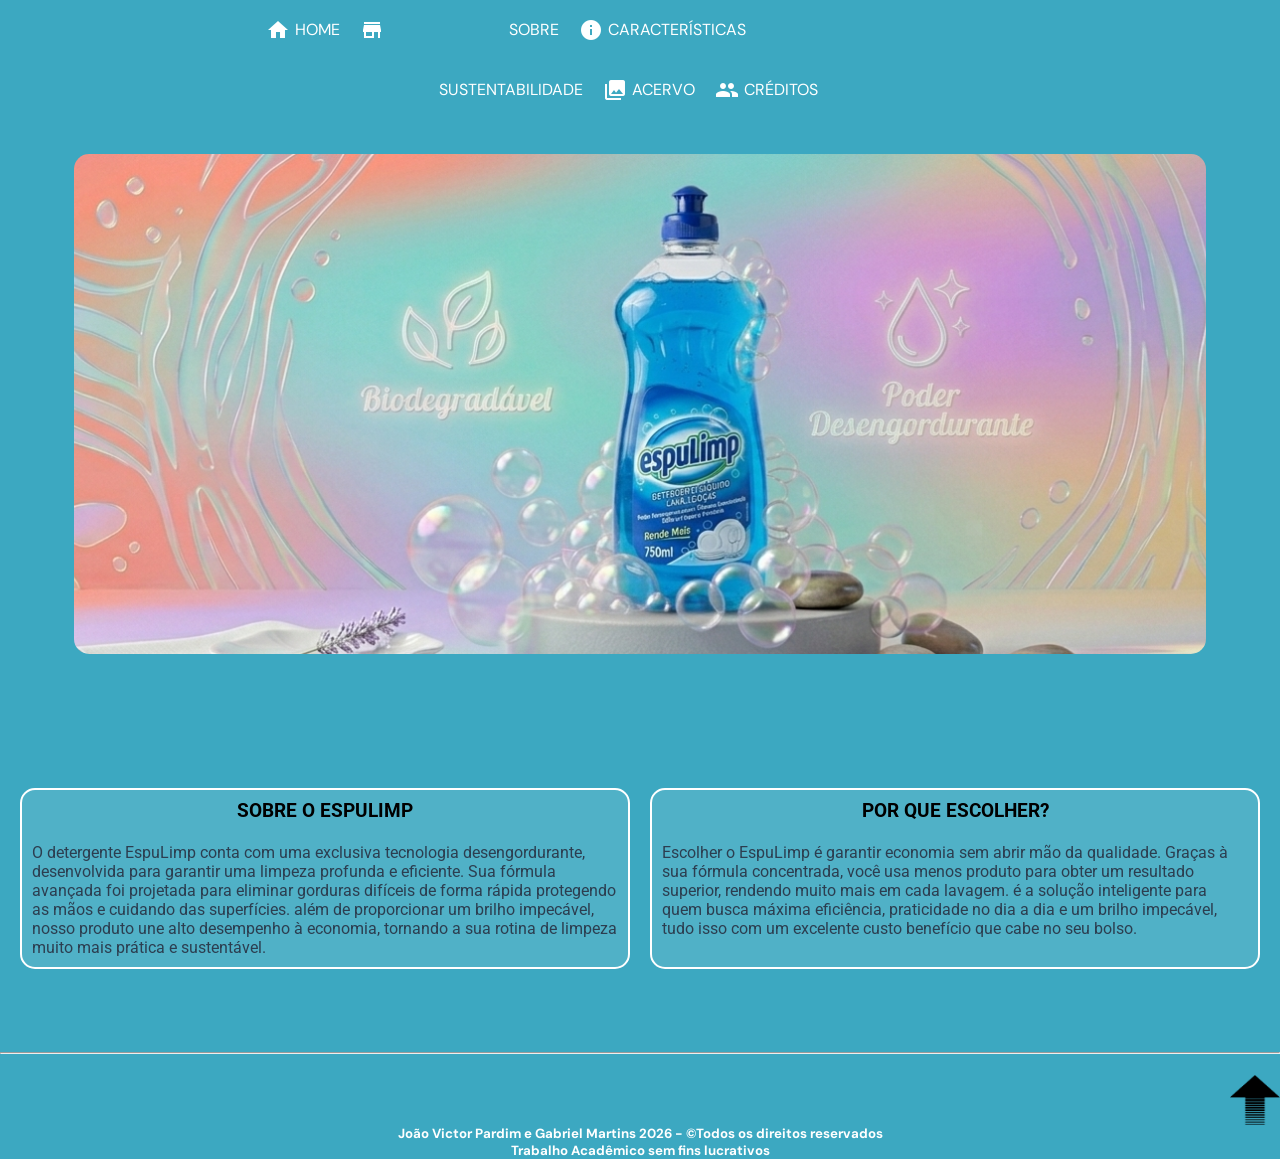
==== commit 09cc085f: "Fix HTML encoding issues in index.html" ====
--- a/index.html
+++ b/index.html
@@ -12,12 +12,12 @@
         <link href="https://fonts.googleapis.com/css2?family=Ubuntu:ital,wght@0,300;0,400;0,500;0,700;1,300;1,400;1,500;1,700&display=swap" rel="stylesheet">
         <link rel="stylesheet" href="https://fonts.googleapis.com/css2?family=Material+Symbols+Outlined:opsz,wght,FILL,GRAD@24,400,0,0" />
         <link rel="stylesheet" href="style.css">
-        <link rel="icon" type="image/png" href="img/favicon.png">
+        <link rel="icon" type="image/jpg" href="img2/favicon.png">
     </head>
     <body>
         <nav id="menu">
             <ul>
-              <li> <a href="index.html"><i class="material-icons left">home</i>Início</a></li>
+              <li> <a href="index.html"><i class="material-icons left">home</i>Home</a></li>
 	          <li> <a href="espulimp.html"><i class="material-icons left">storefront</i>Sobre</a></li>
               <li> <a href="carac.html"><i class="material-icons left">info</i>Características</a></li>
               <li> <a href="sustentabilidade.html"><i class="material-icons left">compost</i>Sustentabilidade</a></li>
@@ -28,7 +28,7 @@
         <br><br><br><br>
         
         <div id="banner">
-            <img src="img/banner.png" class="pricipal">
+            <img src="img2/banner.png" class="pricipal">
         </div>
         
         <br><br><br><br>
@@ -47,7 +47,7 @@
         </div>
         <br><br><br>
         <hr><br>
-        <a href="#"><img src="img/seta.png" class="ancora"></a>
+        <a href="#"><img src="img2/seta.png" class="ancora"></a>
         <h5>João Victor Pardim e Gabriel Martins 2026 - &copyTodos os direitos reservados<br>
         Trabalho Acadêmico sem fins lucrativos</h5>
     </body>
